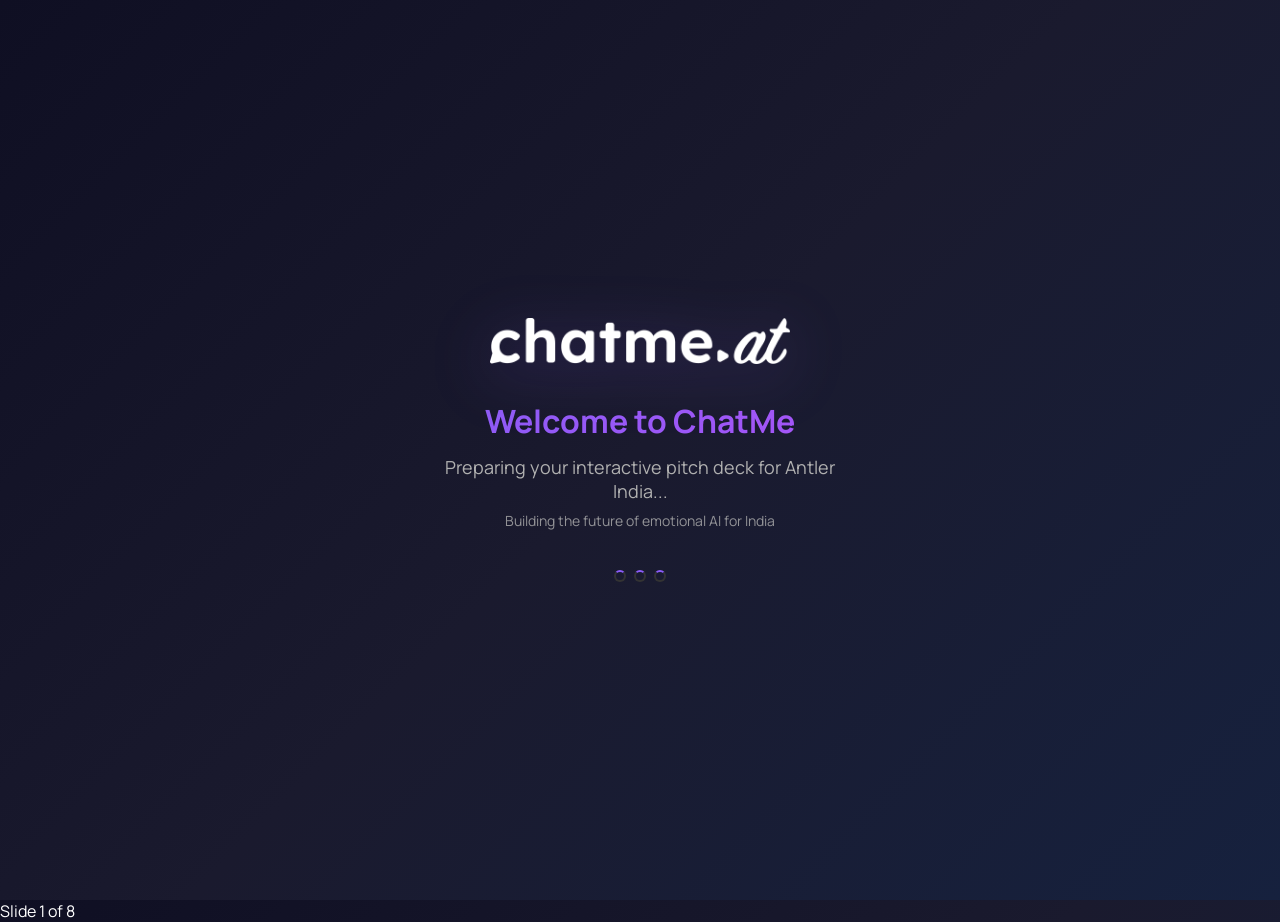
==== public/index.html @ d07f7c60 "Restructure for shared hosting: Add public folder, .htaccess, and deployment guides" ====
<!DOCTYPE html>
<html lang="en">
<head>
    <meta charset="UTF-8">
    <meta name="viewport" content="width=device-width, initial-scale=1.0">
    <title>ChatMe - Investor Pitch Deck</title>
    <link rel="stylesheet" href="styles.css">
    <link href="https://fonts.googleapis.com/css2?family=Manrope:wght@200;300;400;500;600;700;800&display=swap" rel="stylesheet">
    <link rel="stylesheet" href="https://cdnjs.cloudflare.com/ajax/libs/font-awesome/6.0.0/css/all.min.css">
</head>
<body>
    <!-- Loading Screen -->
    <div class="loading-screen" id="loadingScreen">
        <div class="loading-content">
            <div class="brand-logo">
                <img src="Logo Full White.png" alt="ChatMe" class="logo-image">
            </div>
            <div class="loading-text">
                <h2>Welcome to ChatMe</h2>
                <p>Preparing your interactive pitch deck for Antler India...</p>
                <p style="font-size: 14px; margin-top: 8px; opacity: 0.8;">Building the future of emotional AI for India</p>
            </div>
            <div class="loading-spinner">
                <div class="spinner-ring"></div>
                <div class="spinner-ring"></div>
                <div class="spinner-ring"></div>
            </div>
        </div>
    </div>

    <div class="chat-container">
        <!-- Header -->
        <div class="chat-header">
            <div class="profile-info">
                <div class="profile-pic">
                    <img src="image.png" alt="APJ Abdul Kalam">
                </div>
                <div class="profile-details">
                    <h3>Dr. APJ Abdul Kalam</h3>
                    <p class="status">Former President of India • Aerospace Scientist</p>
                </div>
            </div>
            <div class="header-actions">
                <button class="btn-secondary" onclick="toggleFullscreen()" title="Toggle fullscreen">
                    <i class="fas fa-expand"></i>
                </button>
            </div>
        </div>

        <!-- Chat Messages -->
        <div class="chat-messages" id="chatMessages">
            <!-- Messages will be dynamically added here -->
        </div>

        <!-- Input Area -->
        <div class="chat-input-area">
            <div class="input-container">
                <input type="text" id="messageInput" placeholder="Type your message..." disabled>
                <button id="sendButton" class="send-btn" disabled title="Send message">
                    <i class="fas fa-paper-plane"></i>
                </button>
            </div>
            <div class="quick-replies" id="quickReplies">
                <!-- Quick reply buttons will be added here -->
            </div>
        </div>
    </div>

    <!-- Progress Indicator -->
    <div class="presentation-progress" id="presentationProgress">
        <span id="progressText">Slide 1 of 8</span>
    </div>

    <!-- Slide Content Modal -->
    <div class="modal" id="slideModal">
        <div class="modal-content">
            <div class="modal-header">
                <h2 id="modalTitle">Slide Title</h2>
                <button class="close-btn" onclick="closeModal()">&times;</button>
            </div>
            <div class="modal-body" id="modalBody">
                <!-- Slide content will be displayed here -->
            </div>
        </div>
    </div>

    <script src="config.js"></script>
    <script src="script.js"></script>
</body>
</html>
---- public/styles.css ----
* {
    margin: 0;
    padding: 0;
    box-sizing: border-box;
}

body {
    font-family: 'Manrope', sans-serif;
    background: linear-gradient(135deg, #0f0f23 0%, #1a1a2e 50%, #16213e 100%);
    height: 100vh;
    overflow: hidden;
    color: #ffffff;
}

.chat-container {
    display: flex;
    flex-direction: column;
    height: 100vh;
    max-width: 1200px;
    margin: 0 auto;
    background: linear-gradient(180deg, #0a0a0a 0%, #1a1a1a 100%);
    box-shadow: 0 0 100px rgba(0, 0, 0, 0.8);
    border-radius: 20px;
    overflow: hidden;
    border: 1px solid #2a2a2a;
}

/* Header Styles */
.chat-header {
    display: flex;
    justify-content: space-between;
    align-items: center;
    padding: 16px 24px;
    background: linear-gradient(135deg, #1a1a1a 0%, #2a2a2a 100%);
    border-bottom: 1px solid #333;
    box-shadow: 0 4px 20px rgba(0, 0, 0, 0.3);
    position: relative;
}

.chat-header::before {
    content: '';
    position: absolute;
    top: 0;
    left: 0;
    right: 0;
    height: 1px;
    background: linear-gradient(90deg, transparent, #8b5cf6, transparent);
}

.profile-info {
    display: flex;
    align-items: center;
    gap: 12px;
}

.profile-pic {
    width: 44px;
    height: 44px;
    border-radius: 50%;
    overflow: hidden;
    border: 2px solid #8b5cf6;
    box-shadow: 0 4px 15px rgba(139, 92, 246, 0.3);
    position: relative;
}

.profile-pic::before {
    content: '';
    position: absolute;
    top: -2px;
    left: -2px;
    right: -2px;
    bottom: -2px;
    background: linear-gradient(45deg, #8b5cf6, #a855f7);
    border-radius: 50%;
    z-index: -1;
}

.profile-pic img {
    width: 100%;
    height: 100%;
    object-fit: cover;
}

.profile-details h3 {
    color: #ffffff;
    font-weight: 700;
    margin-bottom: 2px;
    font-size: 16px;
}

.status {
    color: #b0b0b0;
    font-size: 12px;
    margin-bottom: 2px;
    font-weight: 400;
}

.typing-indicator {
    color: #8b5cf6;
    font-size: 11px;
    font-style: italic;
    opacity: 0;
    transition: opacity 0.3s;
    font-weight: 500;
    display: flex;
    align-items: center;
    gap: 4px;
    visibility: hidden;
}

.typing-indicator.show {
    opacity: 1;
    visibility: visible;
}

.typing-dots {
    display: flex;
    gap: 2px;
}

.typing-dot {
    width: 3px;
    height: 3px;
    background: #8b5cf6;
    border-radius: 50%;
    animation: typingPulse 1.4s infinite;
}

.typing-dot:nth-child(2) {
    animation-delay: 0.2s;
}

.typing-dot:nth-child(3) {
    animation-delay: 0.4s;
}

@keyframes typingPulse {
    0%, 60%, 100% {
        opacity: 0.3;
        transform: scale(0.8);
    }
    30% {
        opacity: 1;
        transform: scale(1);
    }
}

.header-actions button {
    background: rgba(255, 255, 255, 0.1);
    border: 1px solid #333;
    color: #b0b0b0;
    cursor: pointer;
    padding: 8px;
    border-radius: 8px;
    transition: all 0.3s;
    -webkit-backdrop-filter: blur(10px);
    backdrop-filter: blur(10px);
    width: 36px;
    height: 36px;
    display: flex;
    align-items: center;
    justify-content: center;
}

.header-actions button:hover {
    background: rgba(139, 92, 246, 0.2);
    color: #8b5cf6;
    border-color: #8b5cf6;
    transform: translateY(-1px);
    box-shadow: 0 4px 15px rgba(139, 92, 246, 0.3);
}

/* Chat Messages */
.chat-messages {
    flex: 1;
    overflow-y: auto;
    padding: 24px 32px;
    background: linear-gradient(180deg, #0f0f0f 0%, #1a1a1a 100%);
}

/* Message Animations */
.message {
    margin-bottom: 24px;
    display: flex;
    align-items: flex-start;
    gap: 12px;
    animation: slideInMessage 0.6s ease-out;
    opacity: 0;
    transform: translateY(20px);
}

.message.show {
    opacity: 1;
    transform: translateY(0);
}

@keyframes slideInMessage {
    from {
        opacity: 0;
        transform: translateY(20px);
    }
    to {
        opacity: 1;
        transform: translateY(0);
    }
}

.message.user {
    flex-direction: row-reverse;
}

.message-avatar {
    width: 44px;
    height: 44px;
    border-radius: 50%;
    overflow: hidden;
    flex-shrink: 0;
    box-shadow: 0 4px 15px rgba(0, 0, 0, 0.3);
    transition: all 0.3s ease;
    position: relative;
}

.message-avatar::before {
    content: '';
    position: absolute;
    top: -2px;
    left: -2px;
    right: -2px;
    bottom: -2px;
    background: linear-gradient(45deg, #8b5cf6, #a855f7);
    border-radius: 50%;
    z-index: -1;
    opacity: 0;
    transition: opacity 0.3s ease;
}

.message:hover .message-avatar::before {
    opacity: 1;
}

.message-avatar img {
    width: 100%;
    height: 100%;
    object-fit: cover;
}

.message-content {
    max-width: 70%;
    padding: 16px 20px;
    border-radius: 20px;
    position: relative;
    word-wrap: break-word;
    font-weight: 400;
    line-height: 1.6;
}

.message-html {
    line-height: 1.6;
    color: #ffffff !important;
}

.message-html h1, .message-html h2, .message-html h3, .message-html h4, .message-html h5, .message-html h6 {
    margin: 0 0 12px 0;
    font-weight: 700;
    color: #8b5cf6 !important;
}

.message-html h1 { font-size: 20px; }
.message-html h2 { font-size: 18px; }
.message-html h3 { font-size: 16px; }
.message-html h4 { font-size: 15px; }
.message-html h5 { font-size: 14px; }
.message-html h6 { font-size: 13px; }

.message-html p {
    margin: 0 0 12px 0;
    line-height: 1.6;
    color: #ffffff !important;
}

.message-html p:last-child {
    margin-bottom: 0;
}

.message-html ul, .message-html ol {
    margin: 12px 0;
    padding-left: 20px;
}

.message-html li {
    margin-bottom: 6px;
    line-height: 1.5;
    color: #ffffff !important;
}

.message-html strong, .message-html b {
    font-weight: 700;
    color: #8b5cf6 !important;
}

.message-html em, .message-html i {
    font-style: italic;
    color: #b0b0b0 !important;
}

.message-html blockquote {
    margin: 12px 0;
    padding: 12px 16px;
    border-left: 4px solid #8b5cf6;
    background: rgba(139, 92, 246, 0.1);
    border-radius: 8px;
    font-style: italic;
    color: #ffffff !important;
}

.message-html table {
    width: 100%;
    border-collapse: collapse;
    margin: 12px 0;
    background: rgba(255, 255, 255, 0.05);
    border-radius: 8px;
    overflow: hidden;
}

.message-html th, .message-html td {
    padding: 8px 12px;
    text-align: left;
    border-bottom: 1px solid rgba(255, 255, 255, 0.1);
    color: #ffffff !important;
}

.message-html th {
    background: rgba(139, 92, 246, 0.2);
    font-weight: 700;
    color: #8b5cf6 !important;
}

.message-html tr:hover {
    background: rgba(139, 92, 246, 0.05);
}

.message-html code {
    background: rgba(139, 92, 246, 0.2);
    padding: 2px 6px;
    border-radius: 4px;
    font-family: 'Courier New', monospace;
    font-size: 0.9em;
    color: #ffffff !important;
}

.message-html pre {
    background: rgba(0, 0, 0, 0.3);
    padding: 12px;
    border-radius: 8px;
    overflow-x: auto;
    margin: 12px 0;
}

.message-html pre code {
    background: none;
    padding: 0;
    color: #ffffff !important;
}

.message-html a {
    color: #8b5cf6 !important;
    text-decoration: none;
    border-bottom: 1px solid #8b5cf6;
    transition: all 0.3s ease;
}

.message-html a:hover {
    color: #a855f7 !important;
    border-bottom-color: #a855f7;
}

.message-html hr {
    border: none;
    height: 1px;
    background: linear-gradient(90deg, transparent, #8b5cf6, transparent);
    margin: 16px 0;
}

.message-html .highlight {
    background: rgba(139, 92, 246, 0.2);
    padding: 4px 8px;
    border-radius: 4px;
    font-weight: 600;
    color: #ffffff !important;
}

.message-html .tag {
    display: inline-block;
    background: rgba(139, 92, 246, 0.2);
    color: #8b5cf6 !important;
    padding: 4px 8px;
    border-radius: 12px;
    font-size: 0.8em;
    font-weight: 600;
    margin: 2px;
}

.message.user .message-content {
    background: linear-gradient(135deg, #8b5cf6 0%, #7c3aed 100%);
    color: white;
    border-bottom-right-radius: 8px;
    box-shadow: 0 4px 15px rgba(139, 92, 246, 0.3);
}

.message.bot .message-content {
    background: linear-gradient(135deg, #2a2a2a 0%, #1a1a1a 100%);
    color: #ffffff;
    border: 1px solid #333;
    border-bottom-left-radius: 8px;
    box-shadow: 0 4px 15px rgba(0, 0, 0, 0.3);
}

.message-content h4 {
    margin-bottom: 8px;
    font-weight: 600;
    color: #8b5cf6;
}

.message-content p {
    line-height: 1.6;
    margin-bottom: 12px;
    font-weight: 400;
}

.message-content ul, .message-content ol {
    margin-left: 20px;
    margin-bottom: 12px;
}

.message-content li {
    margin-bottom: 6px;
    line-height: 1.5;
}

/* Slide Preview Enhancements */
.slide-preview {
    background: linear-gradient(135deg, #1a1a1a 0%, #2a2a2a 100%);
    border: 2px dashed #8b5cf6;
    border-radius: 12px;
    padding: 16px;
    margin-top: 16px;
    cursor: pointer;
    transition: all 0.3s;
    position: relative;
    overflow: hidden;
    animation: slidePreviewGlow 2s ease-in-out infinite alternate;
}

@keyframes slidePreviewGlow {
    from {
        box-shadow: 0 4px 15px rgba(139, 92, 246, 0.2);
    }
    to {
        box-shadow: 0 8px 25px rgba(139, 92, 246, 0.4);
    }
}

.slide-preview::before {
    content: '';
    position: absolute;
    top: 0;
    left: -100%;
    width: 100%;
    height: 100%;
    background: linear-gradient(90deg, transparent, rgba(139, 92, 246, 0.1), transparent);
    transition: left 0.5s ease;
}

.slide-preview:hover {
    background: linear-gradient(135deg, #2a2a2a 0%, #3a3a3a 100%);
    border-color: #a855f7;
    transform: translateY(-2px);
    box-shadow: 0 8px 25px rgba(139, 92, 246, 0.2);
}

.slide-preview:hover::before {
    left: 100%;
}

.slide-preview h5 {
    color: #8b5cf6;
    margin-bottom: 8px;
    font-weight: 600;
    font-size: 16px;
}

.slide-preview p {
    color: #b0b0b0;
    font-size: 14px;
    margin: 0;
    font-weight: 400;
}

/* Input Area */
.chat-input-area {
    padding: 16px 24px;
    background: linear-gradient(135deg, #1a1a1a 0%, #2a2a2a 100%);
    border-top: 1px solid #333;
    position: relative;
}

.chat-input-area::before {
    content: '';
    position: absolute;
    top: 0;
    left: 0;
    right: 0;
    height: 1px;
    background: linear-gradient(90deg, transparent, #8b5cf6, transparent);
}

.input-container {
    display: flex;
    gap: 8px;
    margin-bottom: 12px;
}

/* Input Field Enhancements */
#messageInput {
    flex: 1;
    padding: 12px 16px;
    border: 2px solid #333;
    border-radius: 12px;
    font-size: 14px;
    outline: none;
    transition: all 0.3s;
    background: linear-gradient(135deg, #1a1a1a 0%, #2a2a2a 100%);
    color: #ffffff;
    font-family: 'Manrope', sans-serif;
    font-weight: 400;
    position: relative;
    overflow: hidden;
}

#messageInput:focus {
    border-color: #8b5cf6;
    box-shadow: 0 0 0 3px rgba(139, 92, 246, 0.1);
    background: linear-gradient(135deg, #2a2a2a 0%, #3a3a3a 100%);
    transform: translateY(-1px);
}

#messageInput::before {
    content: '';
    position: absolute;
    top: 0;
    left: -100%;
    width: 100%;
    height: 100%;
    background: linear-gradient(90deg, transparent, rgba(139, 92, 246, 0.1), transparent);
    transition: left 0.5s ease;
}

#messageInput:focus::before {
    left: 100%;
}

#messageInput:disabled {
    background: #1a1a1a;
    color: #666;
    cursor: not-allowed;
}

#messageInput::placeholder {
    color: #666;
    font-weight: 400;
}

.send-btn {
    width: 44px;
    height: 44px;
    border: none;
    background: linear-gradient(135deg, #8b5cf6 0%, #7c3aed 100%);
    color: white;
    border-radius: 12px;
    cursor: pointer;
    transition: all 0.3s;
    display: flex;
    align-items: center;
    justify-content: center;
    box-shadow: 0 4px 15px rgba(139, 92, 246, 0.3);
}

.send-btn:hover:not(:disabled) {
    background: linear-gradient(135deg, #7c3aed 0%, #6d28d9 100%);
    transform: translateY(-2px);
    box-shadow: 0 8px 25px rgba(139, 92, 246, 0.4);
}

.send-btn:disabled {
    background: #333;
    cursor: not-allowed;
    box-shadow: none;
}

/* Button Click Animations */
.quick-reply, .send-btn, .header-actions button {
    transition: all 0.2s ease;
}

.quick-reply:active, .send-btn:active, .header-actions button:active {
    transform: scale(0.95);
}

/* Quick Replies */
.quick-replies {
    display: flex;
    flex-direction: column;
    gap: 6px;
}

.quick-replies-header {
    display: flex;
    align-items: center;
    justify-content: space-between;
    padding: 12px 16px;
    background: linear-gradient(135deg, #8b5cf6 0%, #7c3aed 100%);
    color: white;
    border-radius: 12px;
    cursor: pointer;
    transition: all 0.3s ease;
    box-shadow: 0 4px 15px rgba(139, 92, 246, 0.3);
    position: relative;
    overflow: hidden;
}

.quick-replies-header::before {
    content: '';
    position: absolute;
    top: 0;
    left: -100%;
    width: 100%;
    height: 100%;
    background: linear-gradient(90deg, transparent, rgba(255, 255, 255, 0.1), transparent);
    transition: left 0.5s ease;
}

.quick-replies-header:hover {
    transform: translateY(-2px);
    box-shadow: 0 8px 25px rgba(139, 92, 246, 0.4);
}

.quick-replies-header:hover::before {
    left: 100%;
}

.quick-replies-header h4 {
    margin: 0;
    font-weight: 700;
    font-size: 14px;
}

.quick-replies-toggle {
    display: flex;
    align-items: center;
    gap: 6px;
    font-size: 12px;
    opacity: 0.9;
    font-weight: 500;
}

.quick-replies-toggle i {
    transition: transform 0.3s ease;
}

.quick-replies-toggle.rotated i {
    transform: rotate(180deg);
}

.quick-replies-panel {
    background: linear-gradient(135deg, #1a1a1a 0%, #2a2a2a 100%);
    border: 1px solid #333;
    border-radius: 12px;
    overflow: hidden;
    max-height: 0;
    transition: max-height 0.3s ease, opacity 0.3s ease;
    opacity: 0;
    box-shadow: 0 4px 15px rgba(0, 0, 0, 0.3);
}

.quick-replies-panel.open {
    max-height: 300px;
    opacity: 1;
}

.quick-replies-grid {
    display: grid;
    grid-template-columns: repeat(auto-fit, minmax(180px, 1fr));
    gap: 6px;
    padding: 16px;
    max-height: 250px;
    overflow-y: auto;
}

.quick-reply {
    padding: 10px 12px;
    background: linear-gradient(135deg, #2a2a2a 0%, #1a1a1a 100%);
    border: 1px solid #333;
    border-radius: 10px;
    cursor: pointer;
    transition: all 0.3s ease;
    font-size: 13px;
    color: #ffffff;
    text-align: left;
    position: relative;
    overflow: hidden;
    font-weight: 500;
    animation: buttonPulse 3s ease-in-out infinite;
}

@keyframes buttonPulse {
    0%, 100% {
        box-shadow: 0 4px 15px rgba(139, 92, 246, 0.1);
    }
    50% {
        box-shadow: 0 8px 25px rgba(139, 92, 246, 0.3);
    }
}

.quick-reply::before {
    content: '';
    position: absolute;
    top: 0;
    left: -100%;
    width: 100%;
    height: 100%;
    background: linear-gradient(90deg, transparent, rgba(139, 92, 246, 0.2), transparent);
    transition: left 0.5s ease;
}

.quick-reply:hover {
    background: linear-gradient(135deg, #8b5cf6 0%, #7c3aed 100%);
    color: white;
    border-color: #8b5cf6;
    transform: translateY(-2px);
    box-shadow: 0 4px 15px rgba(139, 92, 246, 0.3);
}

.quick-reply:hover::before {
    left: 100%;
}

.quick-reply:active {
    transform: translateY(0);
    box-shadow: 0 2px 8px rgba(139, 92, 246, 0.3);
}

.quick-reply.used {
    opacity: 0.5;
    background: #1a1a1a;
    color: #666;
    cursor: not-allowed;
    transform: none;
    border-color: #333;
}

.quick-reply.used:hover {
    background: #1a1a1a;
    color: #666;
    border-color: #333;
    transform: none;
    box-shadow: none;
}

.quick-reply.used::before {
    display: none;
}

/* Scrollbar for quick replies */
.quick-replies-grid::-webkit-scrollbar {
    width: 6px;
}

.quick-replies-grid::-webkit-scrollbar-track {
    background: #1a1a1a;
    border-radius: 3px;
}

.quick-replies-grid::-webkit-scrollbar-thumb {
    background: #333;
    border-radius: 3px;
}

.quick-replies-grid::-webkit-scrollbar-thumb:hover {
    background: #8b5cf6;
}

/* Modal Styles */
.modal {
    display: none;
    position: fixed;
    z-index: 1000;
    left: 0;
    top: 0;
    width: 100%;
    height: 100%;
    background-color: rgba(0, 0, 0, 0.8);
    -webkit-backdrop-filter: blur(10px);
    backdrop-filter: blur(10px);
}

/* Modal Enhancements */
.modal-content {
    background: linear-gradient(135deg, #1a1a1a 0%, #2a2a2a 100%);
    margin: 5% auto;
    padding: 0;
    border-radius: 20px;
    width: 90%;
    max-width: 800px;
    max-height: 80vh;
    overflow: hidden;
    box-shadow: 0 20px 60px rgba(0, 0, 0, 0.8);
    animation: modalSlideIn 0.4s ease-out;
    border: 1px solid #333;
    transform: scale(0.9);
    opacity: 0;
}

.modal-content.show {
    transform: scale(1);
    opacity: 1;
}

@keyframes modalSlideIn {
    from {
        opacity: 0;
        transform: scale(0.9) translateY(-30px);
    }
    to {
        opacity: 1;
        transform: scale(1) translateY(0);
    }
}

.modal-header {
    display: flex;
    justify-content: space-between;
    align-items: center;
    padding: 28px 32px;
    background: linear-gradient(135deg, #8b5cf6 0%, #7c3aed 100%);
    color: white;
    position: relative;
}

.modal-header::before {
    content: '';
    position: absolute;
    bottom: 0;
    left: 0;
    right: 0;
    height: 1px;
    background: linear-gradient(90deg, transparent, rgba(255, 255, 255, 0.3), transparent);
}

.modal-header h2 {
    margin: 0;
    font-weight: 700;
    font-size: 20px;
}

.close-btn {
    background: rgba(255, 255, 255, 0.1);
    border: none;
    color: white;
    font-size: 24px;
    cursor: pointer;
    padding: 0;
    width: 36px;
    height: 36px;
    display: flex;
    align-items: center;
    justify-content: center;
    border-radius: 50%;
    transition: all 0.3s;
    -webkit-backdrop-filter: blur(10px);
    backdrop-filter: blur(10px);
}

.close-btn:hover {
    background: rgba(255, 255, 255, 0.2);
    transform: scale(1.1);
}

.modal-body {
    padding: 32px;
    max-height: 60vh;
    overflow-y: auto;
    color: #ffffff;
}

.modal-body h3 {
    color: #8b5cf6;
    margin-bottom: 20px;
    font-weight: 700;
    font-size: 18px;
}

.modal-body p {
    line-height: 1.7;
    margin-bottom: 16px;
    color: #e0e0e0;
    font-weight: 400;
}

.modal-body ul, .modal-body ol {
    margin-left: 20px;
    margin-bottom: 16px;
}

.modal-body li {
    margin-bottom: 8px;
    line-height: 1.6;
    color: #e0e0e0;
}

.modal-body .highlight {
    background: rgba(139, 92, 246, 0.2);
    padding: 4px 8px;
    border-radius: 6px;
    font-weight: 600;
    color: #8b5cf6;
}

/* Animations */
@keyframes fadeInUp {
    from {
        opacity: 0;
        transform: translateY(20px);
    }
    to {
        opacity: 1;
        transform: translateY(0);
    }
}

@keyframes typing {
    0%, 20% { opacity: 0; }
    50% { opacity: 1; }
    100% { opacity: 0; }
}

/* Responsive Design */
@media (max-width: 768px) {
    .chat-container {
        height: 100vh;
        margin: 0;
        border-radius: 0;
    }
    
    .message-content {
        max-width: 85%;
    }
    
    .modal-content {
        width: 95%;
        margin: 10% auto;
    }
    
    .modal-header, .modal-body {
        padding: 20px;
    }
    
    .chat-header, .chat-messages, .chat-input-area {
        padding: 20px;
    }
    
    .quick-replies-grid {
        grid-template-columns: 1fr;
        gap: 6px;
        padding: 16px;
    }
    
    .quick-reply {
        padding: 10px 14px;
        font-size: 13px;
    }
    
    .quick-replies-header {
        padding: 12px 16px;
    }
    
    .quick-replies-header h4 {
        font-size: 15px;
    }
}

/* Custom Scrollbar */
.chat-messages::-webkit-scrollbar {
    width: 8px;
}

.chat-messages::-webkit-scrollbar-track {
    background: #1a1a1a;
    border-radius: 4px;
}

.chat-messages::-webkit-scrollbar-thumb {
    background: linear-gradient(135deg, #8b5cf6, #7c3aed);
    border-radius: 4px;
    transition: all 0.3s ease;
}

.chat-messages::-webkit-scrollbar-thumb:hover {
    background: linear-gradient(135deg, #7c3aed, #6d28d9);
    box-shadow: 0 0 10px rgba(139, 92, 246, 0.5);
}

/* Loading Screen */
.loading-screen {
    position: fixed;
    top: 0;
    left: 0;
    width: 100%;
    height: 100%;
    background: linear-gradient(135deg, #0f0f23 0%, #1a1a2e 50%, #16213e 100%);
    display: flex;
    align-items: center;
    justify-content: center;
    z-index: 10000;
    transition: opacity 0.8s ease, visibility 0.8s ease;
}

.loading-screen.fade-out {
    opacity: 0;
    visibility: hidden;
}

.loading-content {
    text-align: center;
    max-width: 500px;
    padding: 40px;
}

.brand-logo {
    margin-bottom: 30px;
    animation: logoFloat 3s ease-in-out infinite;
}

.logo-image {
    max-width: 300px;
    height: auto;
    filter: drop-shadow(0 10px 30px rgba(139, 92, 246, 0.3));
}

.loading-text {
    margin-bottom: 40px;
}

/* Enhanced Loading Screen */
.loading-text h2 {
    color: #ffffff;
    font-size: 32px;
    font-weight: 700;
    margin-bottom: 12px;
    background: linear-gradient(135deg, #8b5cf6, #a855f7);
    -webkit-background-clip: text;
    -webkit-text-fill-color: transparent;
    background-clip: text;
    animation: textGlow 2s ease-in-out infinite alternate;
}

@keyframes textGlow {
    from {
        filter: drop-shadow(0 0 5px rgba(139, 92, 246, 0.3));
    }
    to {
        filter: drop-shadow(0 0 15px rgba(139, 92, 246, 0.6));
    }
}

.loading-text p {
    color: #b0b0b0;
    font-size: 18px;
    font-weight: 400;
    margin: 0;
}

.loading-spinner {
    display: flex;
    justify-content: center;
    gap: 8px;
}

.spinner-ring {
    width: 12px;
    height: 12px;
    border: 2px solid #333;
    border-top: 2px solid #8b5cf6;
    border-radius: 50%;
    animation: spin 1s linear infinite;
}

.spinner-ring:nth-child(2) {
    animation-delay: 0.2s;
}

.spinner-ring:nth-child(3) {
    animation-delay: 0.4s;
}

@keyframes logoFloat {
    0%, 100% {
        transform: translateY(0px);
    }
    50% {
        transform: translateY(-10px);
    }
}

@keyframes spin {
    0% {
        transform: rotate(0deg);
    }
    100% {
        transform: rotate(360deg);
    }
}

/* Hide chat container during loading */
.chat-container {
    opacity: 0;
    transition: opacity 0.5s ease;
}

.chat-container.loaded {
    opacity: 1;
}
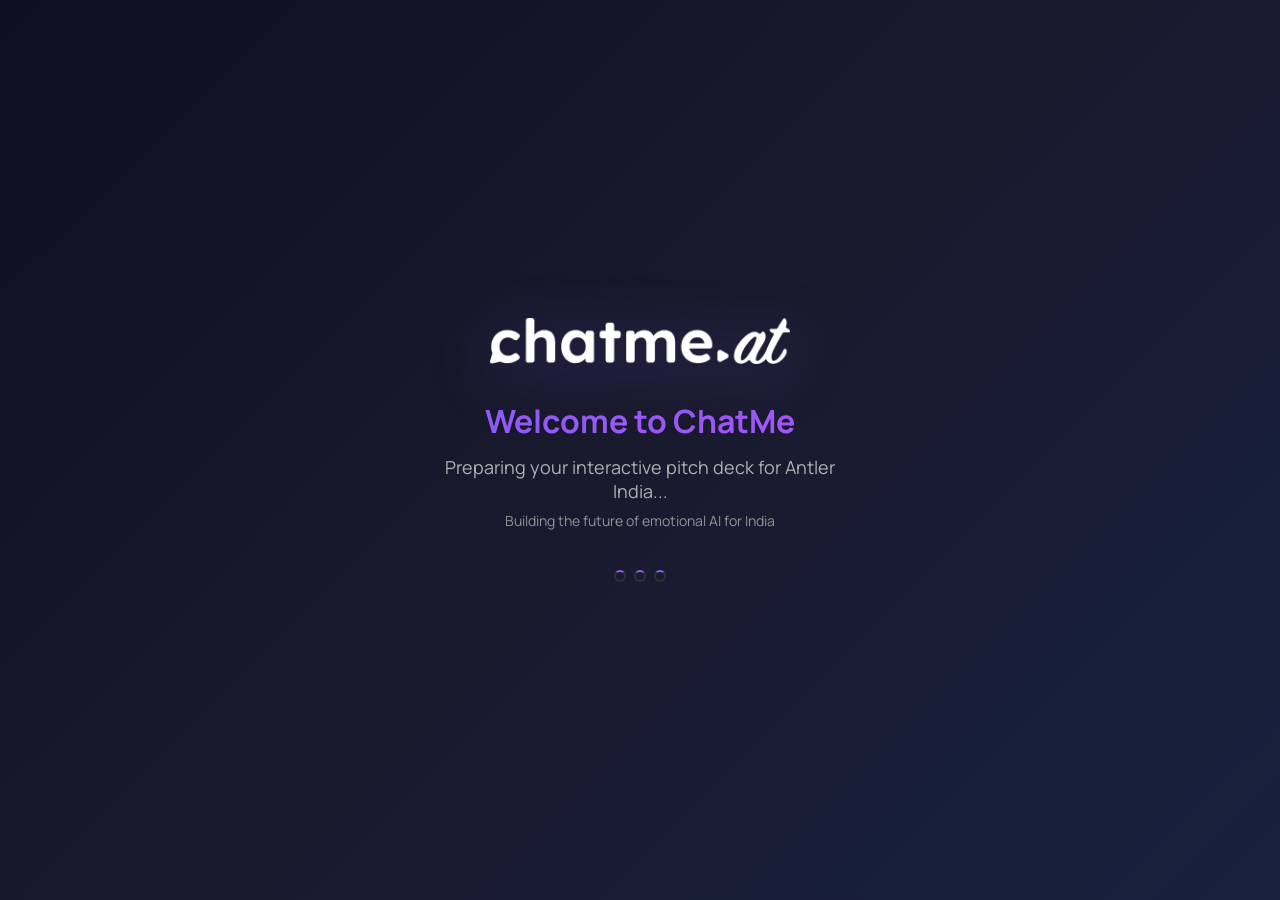
==== commit 6b942cad: "Remove progress indicator and fix excessive spacing after messages - Removed 'Slide 1 of 8' progress" ====
--- a/public/index.html
+++ b/public/index.html
@@ -2,8 +2,15 @@
 <html lang="en">
 <head>
     <meta charset="UTF-8">
-    <meta name="viewport" content="width=device-width, initial-scale=1.0">
+    <meta name="viewport" content="width=device-width, initial-scale=1.0, viewport-fit=cover">
     <title>ChatMe - Investor Pitch Deck</title>
+    
+    <!-- Preload critical resources -->
+    <link rel="preload" href="Logo Full White.png" as="image">
+    <link rel="preload" href="image.png" as="image">
+    <link rel="preload" href="message_received.mp3" as="audio" crossorigin>
+    <link rel="preload" href="message_sent.mp3" as="audio" crossorigin>
+    
     <link rel="stylesheet" href="styles.css">
     <link href="https://fonts.googleapis.com/css2?family=Manrope:wght@200;300;400;500;600;700;800&display=swap" rel="stylesheet">
     <link rel="stylesheet" href="https://cdnjs.cloudflare.com/ajax/libs/font-awesome/6.0.0/css/all.min.css">
@@ -13,7 +20,7 @@
     <div class="loading-screen" id="loadingScreen">
         <div class="loading-content">
             <div class="brand-logo">
-                <img src="Logo Full White.png" alt="ChatMe" class="logo-image">
+                <img src="Logo Full White.png" alt="ChatMe" class="logo-image" loading="eager">
             </div>
             <div class="loading-text">
                 <h2>Welcome to ChatMe</h2>
@@ -33,7 +40,7 @@
         <div class="chat-header">
             <div class="profile-info">
                 <div class="profile-pic">
-                    <img src="image.png" alt="APJ Abdul Kalam">
+                    <img src="image.png" alt="APJ Abdul Kalam" aria-label="Profile picture of Dr. APJ Abdul Kalam" loading="eager">
                 </div>
                 <div class="profile-details">
                     <h3>Dr. APJ Abdul Kalam</h3>
@@ -41,34 +48,23 @@
                 </div>
             </div>
             <div class="header-actions">
-                <button class="btn-secondary" onclick="toggleFullscreen()" title="Toggle fullscreen">
-                    <i class="fas fa-expand"></i>
+                <button class="btn-secondary" onclick="toggleFullscreen()" title="Toggle fullscreen" aria-label="Toggle fullscreen mode">
+                    <i class="fas fa-expand" aria-hidden="true"></i>
                 </button>
             </div>
         </div>
 
         <!-- Chat Messages -->
-        <div class="chat-messages" id="chatMessages">
+        <div class="chat-messages" id="chatMessages" role="log" aria-label="Chat conversation with Dr. APJ Abdul Kalam">
             <!-- Messages will be dynamically added here -->
         </div>
 
         <!-- Input Area -->
         <div class="chat-input-area">
-            <div class="input-container">
-                <input type="text" id="messageInput" placeholder="Type your message..." disabled>
-                <button id="sendButton" class="send-btn" disabled title="Send message">
-                    <i class="fas fa-paper-plane"></i>
-                </button>
-            </div>
-            <div class="quick-replies" id="quickReplies">
+            <div class="quick-replies" id="quickReplies" role="region" aria-label="Quick reply options">
                 <!-- Quick reply buttons will be added here -->
             </div>
         </div>
-    </div>
-
-    <!-- Progress Indicator -->
-    <div class="presentation-progress" id="presentationProgress">
-        <span id="progressText">Slide 1 of 8</span>
     </div>
 
     <!-- Slide Content Modal -->
--- a/public/styles.css
+++ b/public/styles.css
@@ -23,6 +23,8 @@
     border-radius: 20px;
     overflow: hidden;
     border: 1px solid #2a2a2a;
+    will-change: transform;
+    transform: translateZ(0);
 }
 
 /* Header Styles */
@@ -170,6 +172,16 @@
     box-shadow: 0 4px 15px rgba(139, 92, 246, 0.3);
 }
 
+.header-actions button:focus {
+    outline: 2px solid #8b5cf6;
+    outline-offset: 2px;
+    background: rgba(139, 92, 246, 0.2);
+    color: #8b5cf6;
+    border-color: #8b5cf6;
+    transform: translateY(-1px);
+    box-shadow: 0 4px 15px rgba(139, 92, 246, 0.3);
+}
+
 /* Chat Messages */
 .chat-messages {
     flex: 1;
@@ -187,6 +199,8 @@
     animation: slideInMessage 0.6s ease-out;
     opacity: 0;
     transform: translateY(20px);
+    will-change: transform, opacity;
+    transform: translateZ(0);
 }
 
 .message.show {
@@ -501,7 +515,10 @@
     padding: 16px 24px;
     background: linear-gradient(135deg, #1a1a1a 0%, #2a2a2a 100%);
     border-top: 1px solid #333;
-    position: relative;
+    position: sticky;
+    bottom: 0;
+    z-index: 999;
+    box-shadow: 0 -4px 20px rgba(0, 0, 0, 0.3);
 }
 
 .chat-input-area::before {
@@ -512,89 +529,6 @@
     right: 0;
     height: 1px;
     background: linear-gradient(90deg, transparent, #8b5cf6, transparent);
-}
-
-.input-container {
-    display: flex;
-    gap: 8px;
-    margin-bottom: 12px;
-}
-
-/* Input Field Enhancements */
-#messageInput {
-    flex: 1;
-    padding: 12px 16px;
-    border: 2px solid #333;
-    border-radius: 12px;
-    font-size: 14px;
-    outline: none;
-    transition: all 0.3s;
-    background: linear-gradient(135deg, #1a1a1a 0%, #2a2a2a 100%);
-    color: #ffffff;
-    font-family: 'Manrope', sans-serif;
-    font-weight: 400;
-    position: relative;
-    overflow: hidden;
-}
-
-#messageInput:focus {
-    border-color: #8b5cf6;
-    box-shadow: 0 0 0 3px rgba(139, 92, 246, 0.1);
-    background: linear-gradient(135deg, #2a2a2a 0%, #3a3a3a 100%);
-    transform: translateY(-1px);
-}
-
-#messageInput::before {
-    content: '';
-    position: absolute;
-    top: 0;
-    left: -100%;
-    width: 100%;
-    height: 100%;
-    background: linear-gradient(90deg, transparent, rgba(139, 92, 246, 0.1), transparent);
-    transition: left 0.5s ease;
-}
-
-#messageInput:focus::before {
-    left: 100%;
-}
-
-#messageInput:disabled {
-    background: #1a1a1a;
-    color: #666;
-    cursor: not-allowed;
-}
-
-#messageInput::placeholder {
-    color: #666;
-    font-weight: 400;
-}
-
-.send-btn {
-    width: 44px;
-    height: 44px;
-    border: none;
-    background: linear-gradient(135deg, #8b5cf6 0%, #7c3aed 100%);
-    color: white;
-    border-radius: 12px;
-    cursor: pointer;
-    transition: all 0.3s;
-    display: flex;
-    align-items: center;
-    justify-content: center;
-    box-shadow: 0 4px 15px rgba(139, 92, 246, 0.3);
-}
-
-.send-btn:hover:not(:disabled) {
-    background: linear-gradient(135deg, #7c3aed 0%, #6d28d9 100%);
-    transform: translateY(-2px);
-    box-shadow: 0 8px 25px rgba(139, 92, 246, 0.4);
-}
-
-.send-btn:disabled {
-    background: #333;
-    cursor: not-allowed;
-    box-shadow: none;
 }
 
 /* Button Click Animations */
@@ -626,6 +560,9 @@
     box-shadow: 0 4px 15px rgba(139, 92, 246, 0.3);
     position: relative;
     overflow: hidden;
+    z-index: 1000;
+    will-change: transform;
+    transform: translateZ(0);
 }
 
 .quick-replies-header::before {
@@ -646,6 +583,13 @@
 
 .quick-replies-header:hover::before {
     left: 100%;
+}
+
+.quick-replies-header:focus {
+    outline: 2px solid #8b5cf6;
+    outline-offset: 2px;
+    transform: translateY(-2px);
+    box-shadow: 0 8px 25px rgba(139, 92, 246, 0.4);
 }
 
 .quick-replies-header h4 {
@@ -710,6 +654,8 @@
     overflow: hidden;
     font-weight: 500;
     animation: buttonPulse 3s ease-in-out infinite;
+    will-change: transform;
+    transform: translateZ(0);
 }
 
 @keyframes buttonPulse {
@@ -742,6 +688,16 @@
 
 .quick-reply:hover::before {
     left: 100%;
+}
+
+.quick-reply:focus {
+    outline: 2px solid #8b5cf6;
+    outline-offset: 2px;
+    background: linear-gradient(135deg, #8b5cf6 0%, #7c3aed 100%);
+    color: white;
+    border-color: #8b5cf6;
+    transform: translateY(-2px);
+    box-shadow: 0 4px 15px rgba(139, 92, 246, 0.3);
 }
 
 .quick-reply:active {
@@ -951,8 +907,28 @@
         border-radius: 0;
     }
     
+    .message {
+        gap: 8px;
+        margin-bottom: 16px;
+    }
+    
+    .message-avatar {
+        display: none !important;
+    }
+    
     .message-content {
+        max-width: 90%;
+        padding: 12px 16px;
+        font-size: 14px;
+        line-height: 1.5;
+    }
+    
+    .message.user .message-content {
         max-width: 85%;
+    }
+    
+    .message.bot .message-content {
+        max-width: 95%;
     }
     
     .modal-content {
@@ -965,26 +941,291 @@
     }
     
     .chat-header, .chat-messages, .chat-input-area {
-        padding: 20px;
+        padding: 16px;
+    }
+    
+    .chat-messages {
+        padding: 12px 8px 0 8px;
+        /* Remove excessive padding that creates too much space */
+        padding-bottom: 0;
     }
     
     .quick-replies-grid {
         grid-template-columns: 1fr;
-        gap: 6px;
+        gap: 8px;
+        padding: 12px;
+    }
+    
+    .quick-reply {
+        padding: 14px 16px;
+        font-size: 14px;
+        min-height: 44px; /* Better touch target */
+    }
+    
+    .quick-replies-header {
+        padding: 16px 20px;
+        min-height: 48px; /* Better touch target */
+    }
+    
+    .quick-replies-header h4 {
+        font-size: 16px;
+    }
+    
+    /* Fix Safari address bar issue */
+    .chat-input-area {
+        padding-bottom: calc(16px + env(safe-area-inset-bottom));
+        margin-bottom: env(safe-area-inset-bottom);
+        position: sticky;
+        bottom: 0;
+        z-index: 100;
+    }
+    
+    .quick-replies {
+        padding-bottom: env(safe-area-inset-bottom);
+        margin-bottom: 16px; /* Extra space to avoid address bar */
+    }
+    
+    .quick-replies-header {
+        position: relative;
+        z-index: 1000;
+        margin-bottom: 8px;
+    }
+    
+    .message-html h1 { font-size: 18px; }
+    .message-html h2 { font-size: 16px; }
+    .message-html h3 { font-size: 15px; }
+    .message-html h4 { font-size: 14px; }
+    .message-html h5 { font-size: 13px; }
+    .message-html h6 { font-size: 12px; }
+    
+    .message-html p {
+        font-size: 14px;
+        line-height: 1.5;
+    }
+    
+    .message-html ul, .message-html ol {
+        padding-left: 16px;
+    }
+    
+    .message-html li {
+        font-size: 14px;
+        line-height: 1.4;
+    }
+    
+    /* Improve header for mobile */
+    .chat-header {
+        padding: 12px 16px;
+    }
+    
+    .profile-pic {
+        width: 40px;
+        height: 40px;
+    }
+    
+    .profile-details h3 {
+        font-size: 15px;
+    }
+    
+    .status {
+        font-size: 11px;
+    }
+    
+    .header-actions button {
+        width: 40px;
+        height: 40px;
+        min-height: 44px; /* Better touch target */
+    }
+}
+
+@media (max-width: 480px) {
+    body {
+        /* Remove excessive padding, use sticky footer approach */
+        padding-bottom: 0;
+        min-height: 100vh;
+        display: flex;
+        flex-direction: column;
+    }
+    
+    .message-content {
+        max-width: 95%;
+        padding: 12px 14px;
+        font-size: 13px;
+    }
+    
+    .message.user .message-content {
+        max-width: 90%;
+    }
+    
+    .message.bot .message-content {
+        max-width: 98%;
+    }
+    
+    .chat-header, .chat-messages, .chat-input-area {
+        padding: 12px;
+    }
+    
+    .chat-messages {
+        /* Remove excessive padding that creates too much space */
+        padding-bottom: 0;
+    }
+    
+    /* Fix Safari address bar issue with sticky footer */
+    .chat-input-area {
+        position: sticky;
+        bottom: 0;
+        z-index: 100;
+        background: linear-gradient(135deg, #1a1a1a 0%, #2a2a2a 100%);
+        border-top: 1px solid #333;
+        padding-bottom: calc(12px + env(safe-area-inset-bottom));
+        margin-bottom: 0;
+    }
+    
+    .quick-replies {
+        padding-bottom: calc(env(safe-area-inset-bottom));
+        margin-bottom: 0;
+    }
+    
+    .quick-replies-header {
+        margin-bottom: 8px;
+        position: relative;
+        z-index: 1000;
+        padding: 14px 16px;
+        min-height: 52px; /* Even better touch target for small screens */
+        /* Remove excessive margin */
+        margin-bottom: 8px;
+    }
+    
+    .quick-reply {
+        padding: 16px 18px;
+        font-size: 13px;
+        min-height: 48px; /* Better touch target for small screens */
+    }
+    
+    .message-html h1 { font-size: 16px; }
+    .message-html h2 { font-size: 15px; }
+    .message-html h3 { font-size: 14px; }
+    .message-html h4 { font-size: 13px; }
+    .message-html h5 { font-size: 12px; }
+    .message-html h6 { font-size: 11px; }
+    
+    .message-html p {
+        font-size: 13px;
+    }
+    
+    .message-html li {
+        font-size: 13px;
+    }
+    
+    /* Improve header for very small screens */
+    .chat-header {
+        padding: 10px 12px;
+    }
+    
+    .profile-pic {
+        width: 36px;
+        height: 36px;
+    }
+    
+    .profile-details h3 {
+        font-size: 14px;
+    }
+    
+    .status {
+        font-size: 10px;
+    }
+    
+    .header-actions button {
+        width: 36px;
+        height: 36px;
+        min-height: 44px;
+    }
+    
+    /* Improve modal for small screens */
+    .modal-content {
+        width: 98%;
+        margin: 5% auto;
+    }
+    
+    .modal-header, .modal-body {
         padding: 16px;
     }
     
+    .modal-header h2 {
+        font-size: 18px;
+    }
+}
+
+/* Extra small screens and landscape orientation */
+@media (max-width: 360px) {
+    .message-content {
+        max-width: 98%;
+        padding: 10px 12px;
+        font-size: 12px;
+    }
+    
     .quick-reply {
-        padding: 10px 14px;
+        padding: 14px 16px;
+        font-size: 12px;
+        min-height: 44px;
+    }
+    
+    .quick-replies-header {
+        padding: 12px 14px;
+        min-height: 48px;
+    }
+    
+    .quick-replies-header h4 {
+        font-size: 14px;
+    }
+    
+    .profile-pic {
+        width: 32px;
+        height: 32px;
+    }
+    
+    .profile-details h3 {
         font-size: 13px;
     }
     
-    .quick-replies-header {
-        padding: 12px 16px;
-    }
-    
-    .quick-replies-header h4 {
-        font-size: 15px;
+    .status {
+        font-size: 9px;
+    }
+    
+    .chat-messages {
+        /* Ensure minimum space above footer */
+        padding-bottom: 500px;
+    }
+}
+
+/* Landscape orientation on mobile */
+@media (max-width: 768px) and (orientation: landscape) {
+    .chat-container {
+        height: 100vh;
+    }
+    
+    .chat-messages {
+        max-height: 60vh;
+    }
+    
+    .chat-input-area {
+        position: relative;
+        padding-bottom: 12px;
+    }
+    
+    .quick-replies {
+        margin-bottom: 8px;
+    }
+    
+    .loading-content {
+        padding: 20px;
+    }
+    
+    .loading-text h2 {
+        font-size: 24px;
+    }
+    
+    .loading-text p {
+        font-size: 14px;
     }
 }
 
@@ -1120,6 +1361,21 @@
     }
 }
 
+@keyframes accordionPulse {
+    0% {
+        transform: scale(1);
+        box-shadow: 0 4px 15px rgba(139, 92, 246, 0.3);
+    }
+    50% {
+        transform: scale(1.02);
+        box-shadow: 0 8px 25px rgba(139, 92, 246, 0.5);
+    }
+    100% {
+        transform: scale(1);
+        box-shadow: 0 4px 15px rgba(139, 92, 246, 0.3);
+    }
+}
+
 /* Hide chat container during loading */
 .chat-container {
     opacity: 0;
@@ -1128,4 +1384,111 @@
 
 .chat-container.loaded {
     opacity: 1;
+} 
+
+/* Performance optimizations */
+.chat-container {
+    will-change: transform;
+    transform: translateZ(0);
+}
+
+.message {
+    will-change: transform, opacity;
+    transform: translateZ(0);
+}
+
+.quick-reply {
+    will-change: transform;
+    transform: translateZ(0);
+}
+
+/* Optimize animations for better performance */
+@media (prefers-reduced-motion: reduce) {
+    .message,
+    .quick-reply,
+    .quick-replies-header,
+    .header-actions button {
+        animation: none !important;
+        transition: none !important;
+    }
+    
+    .spinner-ring {
+        animation: none !important;
+    }
+    
+    .loading-text h2 {
+        animation: none !important;
+    }
+    
+    .brand-logo {
+        animation: none !important;
+    }
+} 
+
+/* Mobile-specific accordion visibility fixes */
+@media (max-width: 768px) {
+    body {
+        /* Remove excessive padding, use sticky footer approach */
+        padding-bottom: 100px;
+        min-height: 100;
+        display: flex;
+        flex-direction: column;
+    }
+    
+    .chat-container {
+        height: 100%;
+        margin: 1px;
+        border-radius: 0;
+        /* Remove excessive padding */
+        padding-bottom: 0;
+        margin-bottom: 0;
+        display: flex;
+        flex-direction: column;
+    }
+    
+    .chat-messages {
+        /* Make messages area flexible */
+        flex: 1;
+        overflow-y: auto;
+        /* Remove excessive padding that creates too much space */
+        padding-bottom: 0;
+    }
+    
+    .chat-input-area {
+        /* Make footer sticky */
+        position: sticky;
+        bottom: 0;
+        z-index: 100;
+        background: linear-gradient(135deg, #1a1a1a 0%, #2a2a2a 100%);
+        border-top: 1px solid #333;
+        /* Remove excessive padding */
+        padding-bottom: calc(16px + env(safe-area-inset-bottom));
+        margin-bottom: 0;
+    }
+    
+    .quick-replies {
+        /* Remove excessive padding */
+        padding-bottom: calc(env(safe-area-inset-bottom));
+        margin-bottom: 0;
+    }
+    
+    .quick-replies-header {
+        position: relative;
+        z-index: 1000;
+        margin-bottom: 8px;
+        /* Remove excessive margin */
+        margin-bottom: 8px;
+    }
+    
+    .quick-replies-panel {
+        /* Remove excessive padding */
+        margin-bottom: 0;
+        padding-bottom: 0;
+    }
+    
+    .quick-replies-grid {
+        /* Remove excessive padding */
+        margin-bottom: 0;
+        padding-bottom: 0;
+    }
 } 
